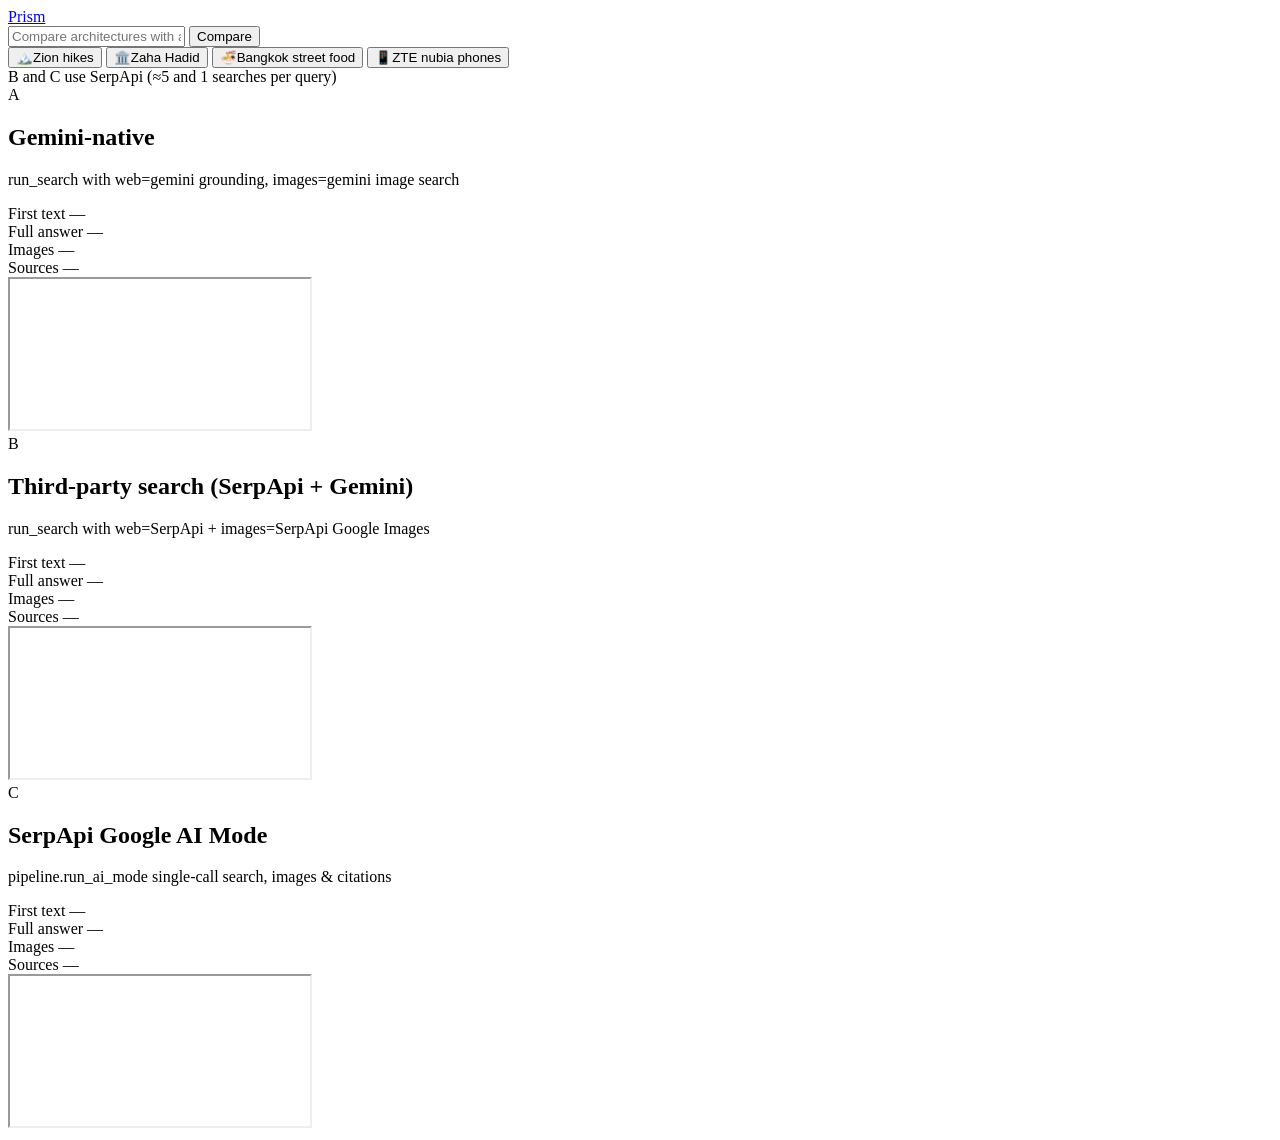
==== app/static/compare.html @ 1e2e4a56 "Compare portal for the three architectures + documentation overhaul - /compare: one query, three ifr" ====
<!doctype html>
<html lang="en">
<head>
  <meta charset="utf-8">
  <meta name="viewport" content="width=device-width, initial-scale=1, viewport-fit=cover">
  <title>Compare architectures</title>
  <meta name="description" content="Compare Gemini-native, Third-party search, and SerpApi Google AI Mode architectures side by side.">
  <meta name="color-scheme" content="light dark">
  <link rel="icon" href="data:image/svg+xml,%3Csvg xmlns='http://www.w3.org/2000/svg' viewBox='0 0 64 64'%3E%3Cdefs%3E%3ClinearGradient id='g' x1='0' y1='0' x2='1' y2='1'%3E%3Cstop offset='0' stop-color='%234285f4'/%3E%3Cstop offset='.5' stop-color='%239b72cb'/%3E%3Cstop offset='1' stop-color='%23d96570'/%3E%3C/linearGradient%3E%3C/defs%3E%3Cpath d='M32 4 60 54H4z' fill='url(%23g)'/%3E%3C/svg%3E">
  <link rel="stylesheet" href="/static/styles.css">
  <link rel="stylesheet" href="/static/compare.css">
</head>
<body class="compare-page">
  <header class="compare-header">
    <div class="compare-top-row">
      <a class="brand" href="/" title="Back to Prism">
        <span class="logo" aria-hidden="true"></span>
        <span class="wordmark">Prism</span>
      </a>
      <form class="compare-form" id="compareForm" autocomplete="off">
        <div class="compare-input-wrap">
          <input type="text" id="compareInput" placeholder="Compare architectures with a query…" aria-label="Search query" required>
          <button type="submit" class="compare-submit" id="compareSubmit">Compare</button>
        </div>
      </form>
    </div>
    <div class="compare-controls-row">
      <div class="compare-chips" id="compareChips">
        <button type="button" class="example" data-q="Best beginner hikes in Zion National Park"><span class="em">🏔️</span>Zion hikes</button>
        <button type="button" class="example" data-q="Most iconic buildings designed by Zaha Hadid"><span class="em">🏛️</span>Zaha Hadid</button>
        <button type="button" class="example" data-q="Best street food spots in Bangkok"><span class="em">🍜</span>Bangkok street food</button>
        <button type="button" class="example" data-q="ZTE nubia latest flagship phones comparison"><span class="em">📱</span>ZTE nubia phones</button>
      </div>
      <div class="compare-note">B and C use SerpApi (≈5 and 1 searches per query)</div>
    </div>
  </header>

  <main class="compare-main">
    <div class="compare-grid" id="compareGrid">

      <section class="compare-col" data-arch="gemini">
        <div class="col-header">
          <div class="col-title-line">
            <span class="col-letter">A</span>
            <h2 class="col-name">Gemini-native</h2>
          </div>
          <p class="col-desc">run_search with web=gemini grounding, images=gemini image search</p>
          <div class="metrics-strip">
            <div class="metric-cell">
              <span class="metric-name">First text</span>
              <span class="metric-val" data-metric="ttft">—</span>
            </div>
            <div class="metric-cell">
              <span class="metric-name">Full answer</span>
              <span class="metric-val" data-metric="total">—</span>
            </div>
            <div class="metric-cell">
              <span class="metric-name">Images</span>
              <span class="metric-val" data-metric="images">—</span>
            </div>
            <div class="metric-cell">
              <span class="metric-name">Sources</span>
              <span class="metric-val" data-metric="sources">—</span>
            </div>
          </div>
        </div>
        <div class="col-content">
          <iframe class="compare-frame" loading="lazy" title="Gemini-native"></iframe>
          <div class="disabled-card" hidden>Needs SERPAPI_API_KEY on the server</div>
        </div>
      </section>

      <section class="compare-col" data-arch="thirdparty">
        <div class="col-header">
          <div class="col-title-line">
            <span class="col-letter">B</span>
            <h2 class="col-name">Third-party search (SerpApi + Gemini)</h2>
          </div>
          <p class="col-desc">run_search with web=SerpApi + images=SerpApi Google Images</p>
          <div class="metrics-strip">
            <div class="metric-cell">
              <span class="metric-name">First text</span>
              <span class="metric-val" data-metric="ttft">—</span>
            </div>
            <div class="metric-cell">
              <span class="metric-name">Full answer</span>
              <span class="metric-val" data-metric="total">—</span>
            </div>
            <div class="metric-cell">
              <span class="metric-name">Images</span>
              <span class="metric-val" data-metric="images">—</span>
            </div>
            <div class="metric-cell">
              <span class="metric-name">Sources</span>
              <span class="metric-val" data-metric="sources">—</span>
            </div>
          </div>
        </div>
        <div class="col-content">
          <iframe class="compare-frame" loading="lazy" title="Third-party search (SerpApi + Gemini)"></iframe>
          <div class="disabled-card" hidden>Needs SERPAPI_API_KEY on the server</div>
        </div>
      </section>

      <section class="compare-col" data-arch="aimode">
        <div class="col-header">
          <div class="col-title-line">
            <span class="col-letter">C</span>
            <h2 class="col-name">SerpApi Google AI Mode</h2>
          </div>
          <p class="col-desc">pipeline.run_ai_mode single-call search, images &amp; citations</p>
          <div class="metrics-strip">
            <div class="metric-cell">
              <span class="metric-name">First text</span>
              <span class="metric-val" data-metric="ttft">—</span>
            </div>
            <div class="metric-cell">
              <span class="metric-name">Full answer</span>
              <span class="metric-val" data-metric="total">—</span>
            </div>
            <div class="metric-cell">
              <span class="metric-name">Images</span>
              <span class="metric-val" data-metric="images">—</span>
            </div>
            <div class="metric-cell">
              <span class="metric-name">Sources</span>
              <span class="metric-val" data-metric="sources">—</span>
            </div>
          </div>
        </div>
        <div class="col-content">
          <iframe class="compare-frame" loading="lazy" title="SerpApi Google AI Mode"></iframe>
          <div class="disabled-card" hidden>Needs SERPAPI_API_KEY on the server</div>
        </div>
      </section>

    </div>
  </main>

  <script src="/static/compare.js"></script>
</body>
</html>
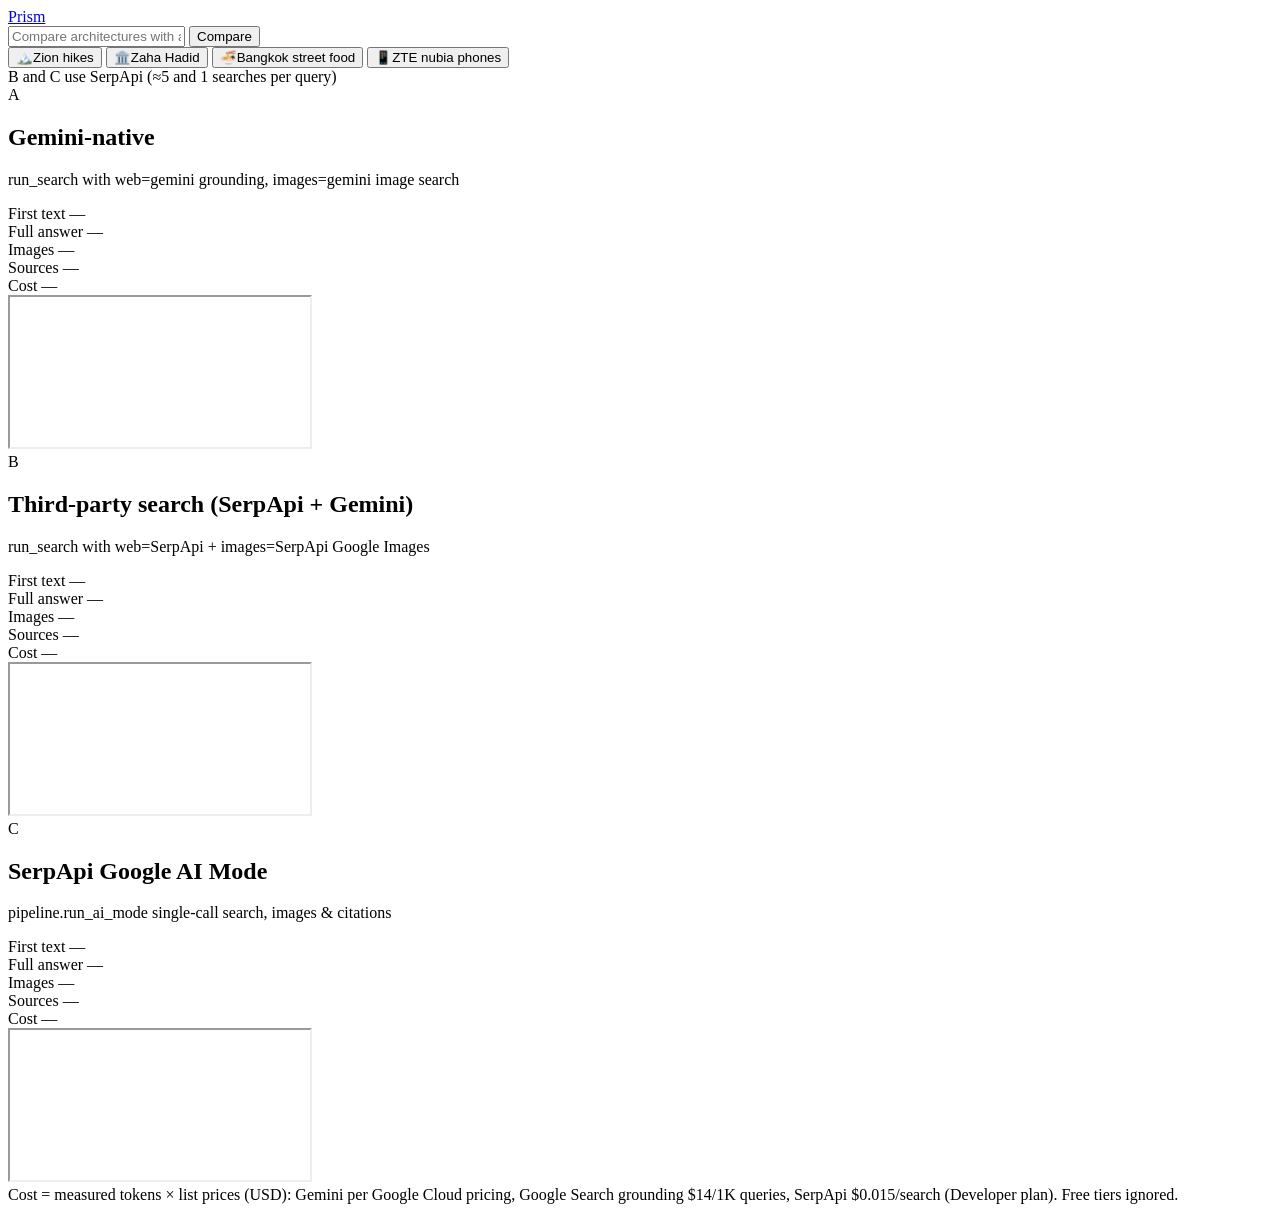
==== commit 1d2719f2: "Measured per-query cost (tokens x list prices) in UI and compare portal - app/cost.py: per-request M" ====
--- a/app/static/compare.html
+++ b/app/static/compare.html
@@ -62,7 +62,12 @@
               <span class="metric-name">Sources</span>
               <span class="metric-val" data-metric="sources">—</span>
             </div>
+            <div class="metric-cell">
+              <span class="metric-name">Cost</span>
+              <span class="metric-val" data-metric="cost">—</span>
+            </div>
           </div>
+          <div class="cost-breakdown"></div>
         </div>
         <div class="col-content">
           <iframe class="compare-frame" loading="lazy" title="Gemini-native"></iframe>
@@ -94,7 +99,12 @@
               <span class="metric-name">Sources</span>
               <span class="metric-val" data-metric="sources">—</span>
             </div>
+            <div class="metric-cell">
+              <span class="metric-name">Cost</span>
+              <span class="metric-val" data-metric="cost">—</span>
+            </div>
           </div>
+          <div class="cost-breakdown"></div>
         </div>
         <div class="col-content">
           <iframe class="compare-frame" loading="lazy" title="Third-party search (SerpApi + Gemini)"></iframe>
@@ -126,7 +136,12 @@
               <span class="metric-name">Sources</span>
               <span class="metric-val" data-metric="sources">—</span>
             </div>
+            <div class="metric-cell">
+              <span class="metric-name">Cost</span>
+              <span class="metric-val" data-metric="cost">—</span>
+            </div>
           </div>
+          <div class="cost-breakdown"></div>
         </div>
         <div class="col-content">
           <iframe class="compare-frame" loading="lazy" title="SerpApi Google AI Mode"></iframe>
@@ -135,6 +150,7 @@
       </section>
 
     </div>
+    <footer class="compare-footnote">Cost = measured tokens × list prices (USD): Gemini per Google Cloud pricing, Google Search grounding $14/1K queries, SerpApi $0.015/search (Developer plan). Free tiers ignored.</footer>
   </main>
 
   <script src="/static/compare.js"></script>
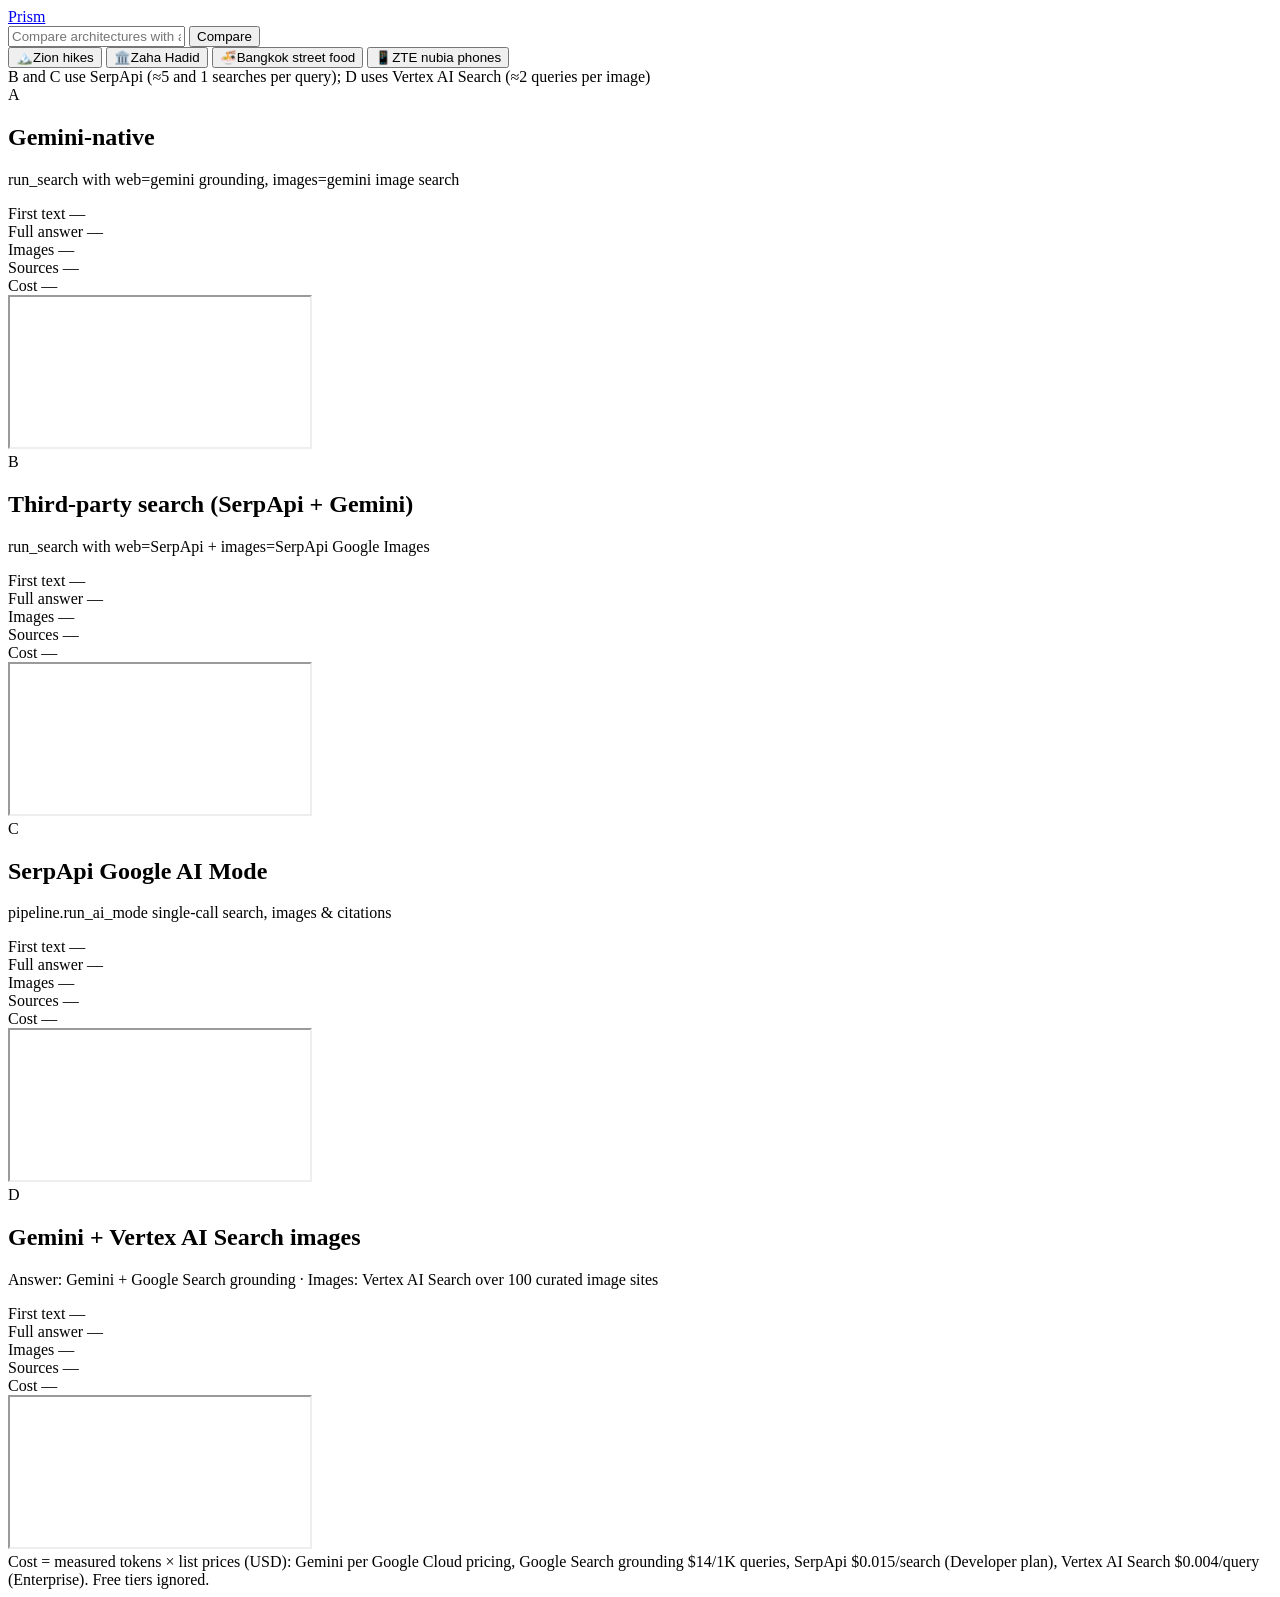
==== commit 6b4e47ec: "Vertex AI Search (Agent Search) image provider + architecture D - app/vertex_search_sites.txt: 100 c" ====
--- a/app/static/compare.html
+++ b/app/static/compare.html
@@ -31,7 +31,7 @@
         <button type="button" class="example" data-q="Best street food spots in Bangkok"><span class="em">🍜</span>Bangkok street food</button>
         <button type="button" class="example" data-q="ZTE nubia latest flagship phones comparison"><span class="em">📱</span>ZTE nubia phones</button>
       </div>
-      <div class="compare-note">B and C use SerpApi (≈5 and 1 searches per query)</div>
+      <div class="compare-note">B and C use SerpApi (≈5 and 1 searches per query); D uses Vertex AI Search (≈2 queries per image)</div>
     </div>
   </header>
 
@@ -149,8 +149,45 @@
         </div>
       </section>
 
+      <section class="compare-col" data-arch="vertexsearch">
+        <div class="col-header">
+          <div class="col-title-line">
+            <span class="col-letter">D</span>
+            <h2 class="col-name">Gemini + Vertex AI Search images</h2>
+          </div>
+          <p class="col-desc">Answer: Gemini + Google Search grounding · Images: Vertex AI Search over 100 curated image sites</p>
+          <div class="metrics-strip">
+            <div class="metric-cell">
+              <span class="metric-name">First text</span>
+              <span class="metric-val" data-metric="ttft">—</span>
+            </div>
+            <div class="metric-cell">
+              <span class="metric-name">Full answer</span>
+              <span class="metric-val" data-metric="total">—</span>
+            </div>
+            <div class="metric-cell">
+              <span class="metric-name">Images</span>
+              <span class="metric-val" data-metric="images">—</span>
+            </div>
+            <div class="metric-cell">
+              <span class="metric-name">Sources</span>
+              <span class="metric-val" data-metric="sources">—</span>
+            </div>
+            <div class="metric-cell">
+              <span class="metric-name">Cost</span>
+              <span class="metric-val" data-metric="cost">—</span>
+            </div>
+          </div>
+          <div class="cost-breakdown"></div>
+        </div>
+        <div class="col-content">
+          <iframe class="compare-frame" loading="lazy" title="Gemini + Vertex AI Search images"></iframe>
+          <div class="disabled-card" hidden>Needs VERTEX_SEARCH_ENGINES on the server</div>
+        </div>
+      </section>
+
     </div>
-    <footer class="compare-footnote">Cost = measured tokens × list prices (USD): Gemini per Google Cloud pricing, Google Search grounding $14/1K queries, SerpApi $0.015/search (Developer plan). Free tiers ignored.</footer>
+    <footer class="compare-footnote">Cost = measured tokens × list prices (USD): Gemini per Google Cloud pricing, Google Search grounding $14/1K queries, SerpApi $0.015/search (Developer plan), Vertex AI Search $0.004/query (Enterprise). Free tiers ignored.</footer>
   </main>
 
   <script src="/static/compare.js"></script>
